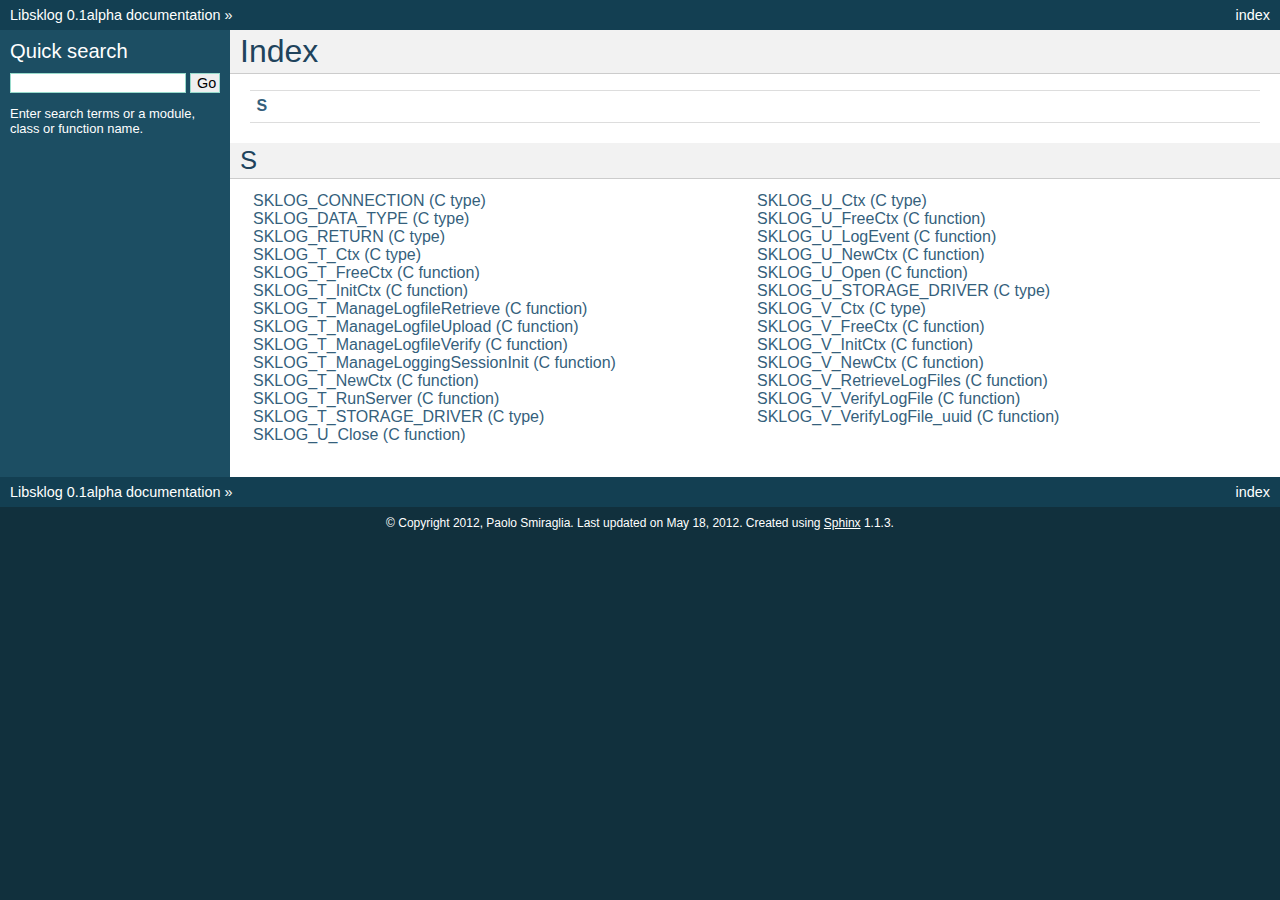
==== docs/sphinx/_build/html/genindex.html @ 60d4702a "* DOCUMENTATION: 	- add documentation generated using Sphinx" ====
<!DOCTYPE html PUBLIC "-//W3C//DTD XHTML 1.0 Transitional//EN"
  "http://www.w3.org/TR/xhtml1/DTD/xhtml1-transitional.dtd">


<html xmlns="http://www.w3.org/1999/xhtml">
  <head>
    <meta http-equiv="Content-Type" content="text/html; charset=utf-8" />
    
    <title>Index &mdash; Libsklog 0.1alpha documentation</title>
    
    <link rel="stylesheet" href="_static/default.css" type="text/css" />
    <link rel="stylesheet" href="_static/pygments.css" type="text/css" />
    
    <script type="text/javascript">
      var DOCUMENTATION_OPTIONS = {
        URL_ROOT:    '',
        VERSION:     '0.1alpha',
        COLLAPSE_INDEX: false,
        FILE_SUFFIX: '.html',
        HAS_SOURCE:  true
      };
    </script>
    <script type="text/javascript" src="_static/jquery.js"></script>
    <script type="text/javascript" src="_static/underscore.js"></script>
    <script type="text/javascript" src="_static/doctools.js"></script>
    <link rel="top" title="Libsklog 0.1alpha documentation" href="index.html" /> 
  </head>
  <body>
    <div class="related">
      <h3>Navigation</h3>
      <ul>
        <li class="right" style="margin-right: 10px">
          <a href="#" title="General Index"
             accesskey="I">index</a></li>
        <li><a href="index.html">Libsklog 0.1alpha documentation</a> &raquo;</li> 
      </ul>
    </div>  

    <div class="document">
      <div class="documentwrapper">
        <div class="bodywrapper">
          <div class="body">
            

<h1 id="index">Index</h1>

<div class="genindex-jumpbox">
 <a href="#S"><strong>S</strong></a>
 
</div>
<h2 id="S">S</h2>
<table style="width: 100%" class="indextable genindextable"><tr>
  <td style="width: 33%" valign="top"><dl>
      
  <dt><a href="_doc/api.html#SKLOG_CONNECTION">SKLOG_CONNECTION (C type)</a>
  </dt>

      
  <dt><a href="_doc/api.html#SKLOG_DATA_TYPE">SKLOG_DATA_TYPE (C type)</a>
  </dt>

      
  <dt><a href="_doc/api.html#SKLOG_RETURN">SKLOG_RETURN (C type)</a>
  </dt>

      
  <dt><a href="_doc/api.html#SKLOG_T_Ctx">SKLOG_T_Ctx (C type)</a>
  </dt>

      
  <dt><a href="_doc/api.html#SKLOG_T_FreeCtx">SKLOG_T_FreeCtx (C function)</a>
  </dt>

      
  <dt><a href="_doc/api.html#SKLOG_T_InitCtx">SKLOG_T_InitCtx (C function)</a>
  </dt>

      
  <dt><a href="_doc/api.html#SKLOG_T_ManageLogfileRetrieve">SKLOG_T_ManageLogfileRetrieve (C function)</a>
  </dt>

      
  <dt><a href="_doc/api.html#SKLOG_T_ManageLogfileUpload">SKLOG_T_ManageLogfileUpload (C function)</a>
  </dt>

      
  <dt><a href="_doc/api.html#SKLOG_T_ManageLogfileVerify">SKLOG_T_ManageLogfileVerify (C function)</a>
  </dt>

      
  <dt><a href="_doc/api.html#SKLOG_T_ManageLoggingSessionInit">SKLOG_T_ManageLoggingSessionInit (C function)</a>
  </dt>

      
  <dt><a href="_doc/api.html#SKLOG_T_NewCtx">SKLOG_T_NewCtx (C function)</a>
  </dt>

      
  <dt><a href="_doc/api.html#SKLOG_T_RunServer">SKLOG_T_RunServer (C function)</a>
  </dt>

      
  <dt><a href="_doc/api.html#SKLOG_T_STORAGE_DRIVER">SKLOG_T_STORAGE_DRIVER (C type)</a>
  </dt>

      
  <dt><a href="_doc/api.html#SKLOG_U_Close">SKLOG_U_Close (C function)</a>
  </dt>

  </dl></td>
  <td style="width: 33%" valign="top"><dl>
      
  <dt><a href="_doc/api.html#SKLOG_U_Ctx">SKLOG_U_Ctx (C type)</a>
  </dt>

      
  <dt><a href="_doc/api.html#SKLOG_U_FreeCtx">SKLOG_U_FreeCtx (C function)</a>
  </dt>

      
  <dt><a href="_doc/api.html#SKLOG_U_LogEvent">SKLOG_U_LogEvent (C function)</a>
  </dt>

      
  <dt><a href="_doc/api.html#SKLOG_U_NewCtx">SKLOG_U_NewCtx (C function)</a>
  </dt>

      
  <dt><a href="_doc/api.html#SKLOG_U_Open">SKLOG_U_Open (C function)</a>
  </dt>

      
  <dt><a href="_doc/api.html#SKLOG_U_STORAGE_DRIVER">SKLOG_U_STORAGE_DRIVER (C type)</a>
  </dt>

      
  <dt><a href="_doc/api.html#SKLOG_V_Ctx">SKLOG_V_Ctx (C type)</a>
  </dt>

      
  <dt><a href="_doc/api.html#SKLOG_V_FreeCtx">SKLOG_V_FreeCtx (C function)</a>
  </dt>

      
  <dt><a href="_doc/api.html#SKLOG_V_InitCtx">SKLOG_V_InitCtx (C function)</a>
  </dt>

      
  <dt><a href="_doc/api.html#SKLOG_V_NewCtx">SKLOG_V_NewCtx (C function)</a>
  </dt>

      
  <dt><a href="_doc/api.html#SKLOG_V_RetrieveLogFiles">SKLOG_V_RetrieveLogFiles (C function)</a>
  </dt>

      
  <dt><a href="_doc/api.html#SKLOG_V_VerifyLogFile">SKLOG_V_VerifyLogFile (C function)</a>
  </dt>

      
  <dt><a href="_doc/api.html#SKLOG_V_VerifyLogFile_uuid">SKLOG_V_VerifyLogFile_uuid (C function)</a>
  </dt>

  </dl></td>
</tr></table>



          </div>
        </div>
      </div>
      <div class="sphinxsidebar">
        <div class="sphinxsidebarwrapper">

   

<div id="searchbox" style="display: none">
  <h3>Quick search</h3>
    <form class="search" action="search.html" method="get">
      <input type="text" name="q" />
      <input type="submit" value="Go" />
      <input type="hidden" name="check_keywords" value="yes" />
      <input type="hidden" name="area" value="default" />
    </form>
    <p class="searchtip" style="font-size: 90%">
    Enter search terms or a module, class or function name.
    </p>
</div>
<script type="text/javascript">$('#searchbox').show(0);</script>
        </div>
      </div>
      <div class="clearer"></div>
    </div>
    <div class="related">
      <h3>Navigation</h3>
      <ul>
        <li class="right" style="margin-right: 10px">
          <a href="#" title="General Index"
             >index</a></li>
        <li><a href="index.html">Libsklog 0.1alpha documentation</a> &raquo;</li> 
      </ul>
    </div>
    <div class="footer">
        &copy; Copyright 2012, Paolo Smiraglia.
      Last updated on May 18, 2012.
      Created using <a href="http://sphinx.pocoo.org/">Sphinx</a> 1.1.3.
    </div>
  </body>
</html>
---- docs/sphinx/_build/html/_static/default.css ----
/*
 * default.css_t
 * ~~~~~~~~~~~~~
 *
 * Sphinx stylesheet -- default theme.
 *
 * :copyright: Copyright 2007-2011 by the Sphinx team, see AUTHORS.
 * :license: BSD, see LICENSE for details.
 *
 */

@import url("basic.css");

/* -- page layout ----------------------------------------------------------- */

body {
    font-family: sans-serif;
    font-size: 100%;
    background-color: #11303d;
    color: #000;
    margin: 0;
    padding: 0;
}

div.document {
    background-color: #1c4e63;
}

div.documentwrapper {
    float: left;
    width: 100%;
}

div.bodywrapper {
    margin: 0 0 0 230px;
}

div.body {
    background-color: #ffffff;
    color: #000000;
    padding: 0 20px 30px 20px;
}

div.footer {
    color: #ffffff;
    width: 100%;
    padding: 9px 0 9px 0;
    text-align: center;
    font-size: 75%;
}

div.footer a {
    color: #ffffff;
    text-decoration: underline;
}

div.related {
    background-color: #133f52;
    line-height: 30px;
    color: #ffffff;
}

div.related a {
    color: #ffffff;
}

div.sphinxsidebar {
}

div.sphinxsidebar h3 {
    font-family: 'Trebuchet MS', sans-serif;
    color: #ffffff;
    font-size: 1.4em;
    font-weight: normal;
    margin: 0;
    padding: 0;
}

div.sphinxsidebar h3 a {
    color: #ffffff;
}

div.sphinxsidebar h4 {
    font-family: 'Trebuchet MS', sans-serif;
    color: #ffffff;
    font-size: 1.3em;
    font-weight: normal;
    margin: 5px 0 0 0;
    padding: 0;
}

div.sphinxsidebar p {
    color: #ffffff;
}

div.sphinxsidebar p.topless {
    margin: 5px 10px 10px 10px;
}

div.sphinxsidebar ul {
    margin: 10px;
    padding: 0;
    color: #ffffff;
}

div.sphinxsidebar a {
    color: #98dbcc;
}

div.sphinxsidebar input {
    border: 1px solid #98dbcc;
    font-family: sans-serif;
    font-size: 1em;
}



/* -- hyperlink styles ------------------------------------------------------ */

a {
    color: #355f7c;
    text-decoration: none;
}

a:visited {
    color: #355f7c;
    text-decoration: none;
}

a:hover {
    text-decoration: underline;
}



/* -- body styles ----------------------------------------------------------- */

div.body h1,
div.body h2,
div.body h3,
div.body h4,
div.body h5,
div.body h6 {
    font-family: 'Trebuchet MS', sans-serif;
    background-color: #f2f2f2;
    font-weight: normal;
    color: #20435c;
    border-bottom: 1px solid #ccc;
    margin: 20px -20px 10px -20px;
    padding: 3px 0 3px 10px;
}

div.body h1 { margin-top: 0; font-size: 200%; }
div.body h2 { font-size: 160%; }
div.body h3 { font-size: 140%; }
div.body h4 { font-size: 120%; }
div.body h5 { font-size: 110%; }
div.body h6 { font-size: 100%; }

a.headerlink {
    color: #c60f0f;
    font-size: 0.8em;
    padding: 0 4px 0 4px;
    text-decoration: none;
}

a.headerlink:hover {
    background-color: #c60f0f;
    color: white;
}

div.body p, div.body dd, div.body li {
    text-align: justify;
    line-height: 130%;
}

div.admonition p.admonition-title + p {
    display: inline;
}

div.admonition p {
    margin-bottom: 5px;
}

div.admonition pre {
    margin-bottom: 5px;
}

div.admonition ul, div.admonition ol {
    margin-bottom: 5px;
}

div.note {
    background-color: #eee;
    border: 1px solid #ccc;
}

div.seealso {
    background-color: #ffc;
    border: 1px solid #ff6;
}

div.topic {
    background-color: #eee;
}

div.warning {
    background-color: #ffe4e4;
    border: 1px solid #f66;
}

p.admonition-title {
    display: inline;
}

p.admonition-title:after {
    content: ":";
}

pre {
    padding: 5px;
    background-color: #eeffcc;
    color: #333333;
    line-height: 120%;
    border: 1px solid #ac9;
    border-left: none;
    border-right: none;
}

tt {
    background-color: #ecf0f3;
    padding: 0 1px 0 1px;
    font-size: 0.95em;
}

th {
    background-color: #ede;
}

.warning tt {
    background: #efc2c2;
}

.note tt {
    background: #d6d6d6;
}

.viewcode-back {
    font-family: sans-serif;
}

div.viewcode-block:target {
    background-color: #f4debf;
    border-top: 1px solid #ac9;
    border-bottom: 1px solid #ac9;
}
---- docs/sphinx/_build/html/_static/pygments.css ----
.highlight .hll { background-color: #ffffcc }
.highlight  { background: #eeffcc; }
.highlight .c { color: #408090; font-style: italic } /* Comment */
.highlight .err { border: 1px solid #FF0000 } /* Error */
.highlight .k { color: #007020; font-weight: bold } /* Keyword */
.highlight .o { color: #666666 } /* Operator */
.highlight .cm { color: #408090; font-style: italic } /* Comment.Multiline */
.highlight .cp { color: #007020 } /* Comment.Preproc */
.highlight .c1 { color: #408090; font-style: italic } /* Comment.Single */
.highlight .cs { color: #408090; background-color: #fff0f0 } /* Comment.Special */
.highlight .gd { color: #A00000 } /* Generic.Deleted */
.highlight .ge { font-style: italic } /* Generic.Emph */
.highlight .gr { color: #FF0000 } /* Generic.Error */
.highlight .gh { color: #000080; font-weight: bold } /* Generic.Heading */
.highlight .gi { color: #00A000 } /* Generic.Inserted */
.highlight .go { color: #303030 } /* Generic.Output */
.highlight .gp { color: #c65d09; font-weight: bold } /* Generic.Prompt */
.highlight .gs { font-weight: bold } /* Generic.Strong */
.highlight .gu { color: #800080; font-weight: bold } /* Generic.Subheading */
.highlight .gt { color: #0040D0 } /* Generic.Traceback */
.highlight .kc { color: #007020; font-weight: bold } /* Keyword.Constant */
.highlight .kd { color: #007020; font-weight: bold } /* Keyword.Declaration */
.highlight .kn { color: #007020; font-weight: bold } /* Keyword.Namespace */
.highlight .kp { color: #007020 } /* Keyword.Pseudo */
.highlight .kr { color: #007020; font-weight: bold } /* Keyword.Reserved */
.highlight .kt { color: #902000 } /* Keyword.Type */
.highlight .m { color: #208050 } /* Literal.Number */
.highlight .s { color: #4070a0 } /* Literal.String */
.highlight .na { color: #4070a0 } /* Name.Attribute */
.highlight .nb { color: #007020 } /* Name.Builtin */
.highlight .nc { color: #0e84b5; font-weight: bold } /* Name.Class */
.highlight .no { color: #60add5 } /* Name.Constant */
.highlight .nd { color: #555555; font-weight: bold } /* Name.Decorator */
.highlight .ni { color: #d55537; font-weight: bold } /* Name.Entity */
.highlight .ne { color: #007020 } /* Name.Exception */
.highlight .nf { color: #06287e } /* Name.Function */
.highlight .nl { color: #002070; font-weight: bold } /* Name.Label */
.highlight .nn { color: #0e84b5; font-weight: bold } /* Name.Namespace */
.highlight .nt { color: #062873; font-weight: bold } /* Name.Tag */
.highlight .nv { color: #bb60d5 } /* Name.Variable */
.highlight .ow { color: #007020; font-weight: bold } /* Operator.Word */
.highlight .w { color: #bbbbbb } /* Text.Whitespace */
.highlight .mf { color: #208050 } /* Literal.Number.Float */
.highlight .mh { color: #208050 } /* Literal.Number.Hex */
.highlight .mi { color: #208050 } /* Literal.Number.Integer */
.highlight .mo { color: #208050 } /* Literal.Number.Oct */
.highlight .sb { color: #4070a0 } /* Literal.String.Backtick */
.highlight .sc { color: #4070a0 } /* Literal.String.Char */
.highlight .sd { color: #4070a0; font-style: italic } /* Literal.String.Doc */
.highlight .s2 { color: #4070a0 } /* Literal.String.Double */
.highlight .se { color: #4070a0; font-weight: bold } /* Literal.String.Escape */
.highlight .sh { color: #4070a0 } /* Literal.String.Heredoc */
.highlight .si { color: #70a0d0; font-style: italic } /* Literal.String.Interpol */
.highlight .sx { color: #c65d09 } /* Literal.String.Other */
.highlight .sr { color: #235388 } /* Literal.String.Regex */
.highlight .s1 { color: #4070a0 } /* Literal.String.Single */
.highlight .ss { color: #517918 } /* Literal.String.Symbol */
.highlight .bp { color: #007020 } /* Name.Builtin.Pseudo */
.highlight .vc { color: #bb60d5 } /* Name.Variable.Class */
.highlight .vg { color: #bb60d5 } /* Name.Variable.Global */
.highlight .vi { color: #bb60d5 } /* Name.Variable.Instance */
.highlight .il { color: #208050 } /* Literal.Number.Integer.Long */
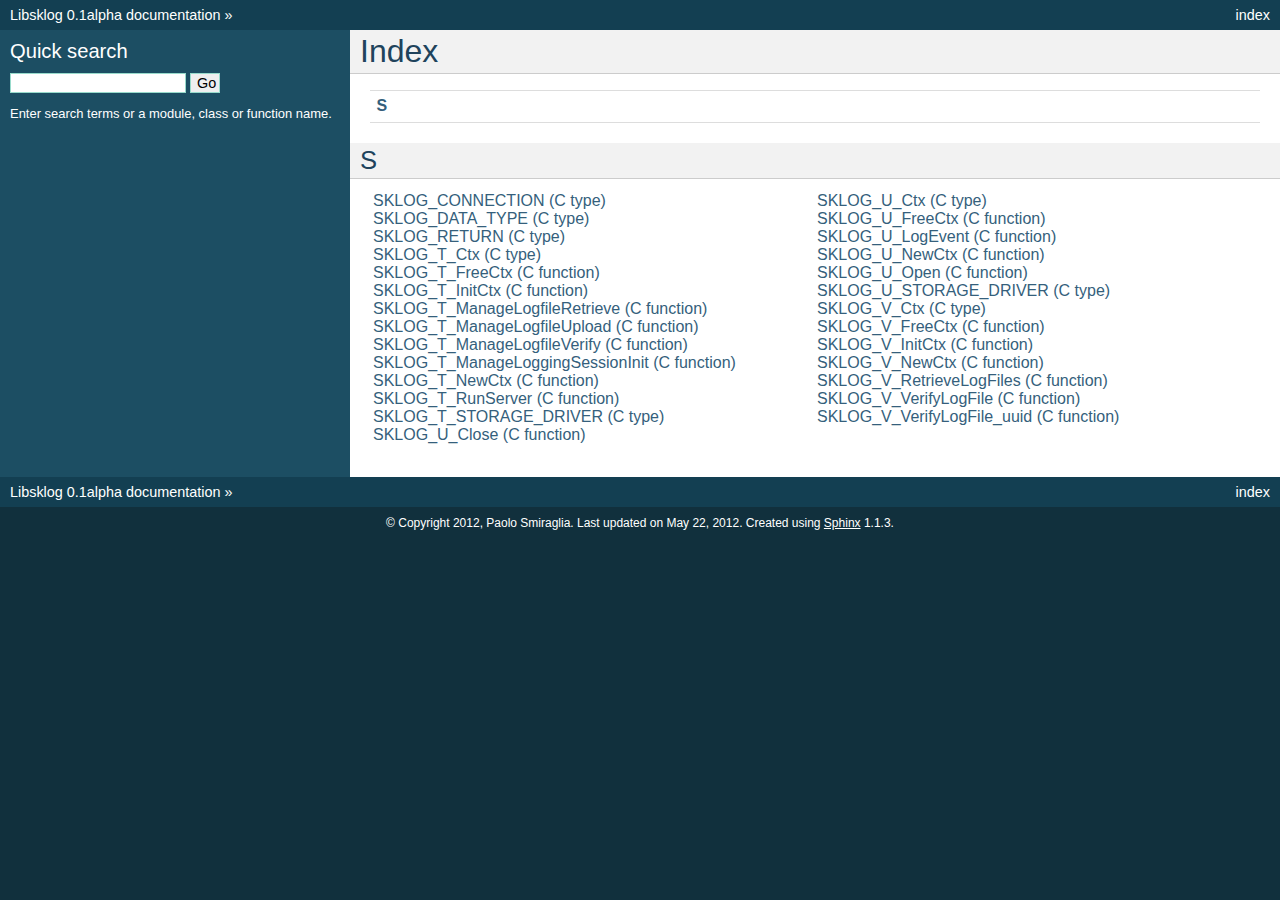
==== commit 243151c2: "* DOCUMENTATION: 	- sphinx documentation update" ====
--- a/docs/sphinx/_build/html/genindex.html
+++ b/docs/sphinx/_build/html/genindex.html
@@ -206,7 +206,7 @@
     </div>
     <div class="footer">
         &copy; Copyright 2012, Paolo Smiraglia.
-      Last updated on May 18, 2012.
+      Last updated on May 22, 2012.
       Created using <a href="http://sphinx.pocoo.org/">Sphinx</a> 1.1.3.
     </div>
   </body>
--- a/docs/sphinx/_build/html/_static/default.css
+++ b/docs/sphinx/_build/html/_static/default.css
@@ -32,7 +32,7 @@
 }
 
 div.bodywrapper {
-    margin: 0 0 0 230px;
+    margin: 0 0 0 350px;
 }
 
 div.body {
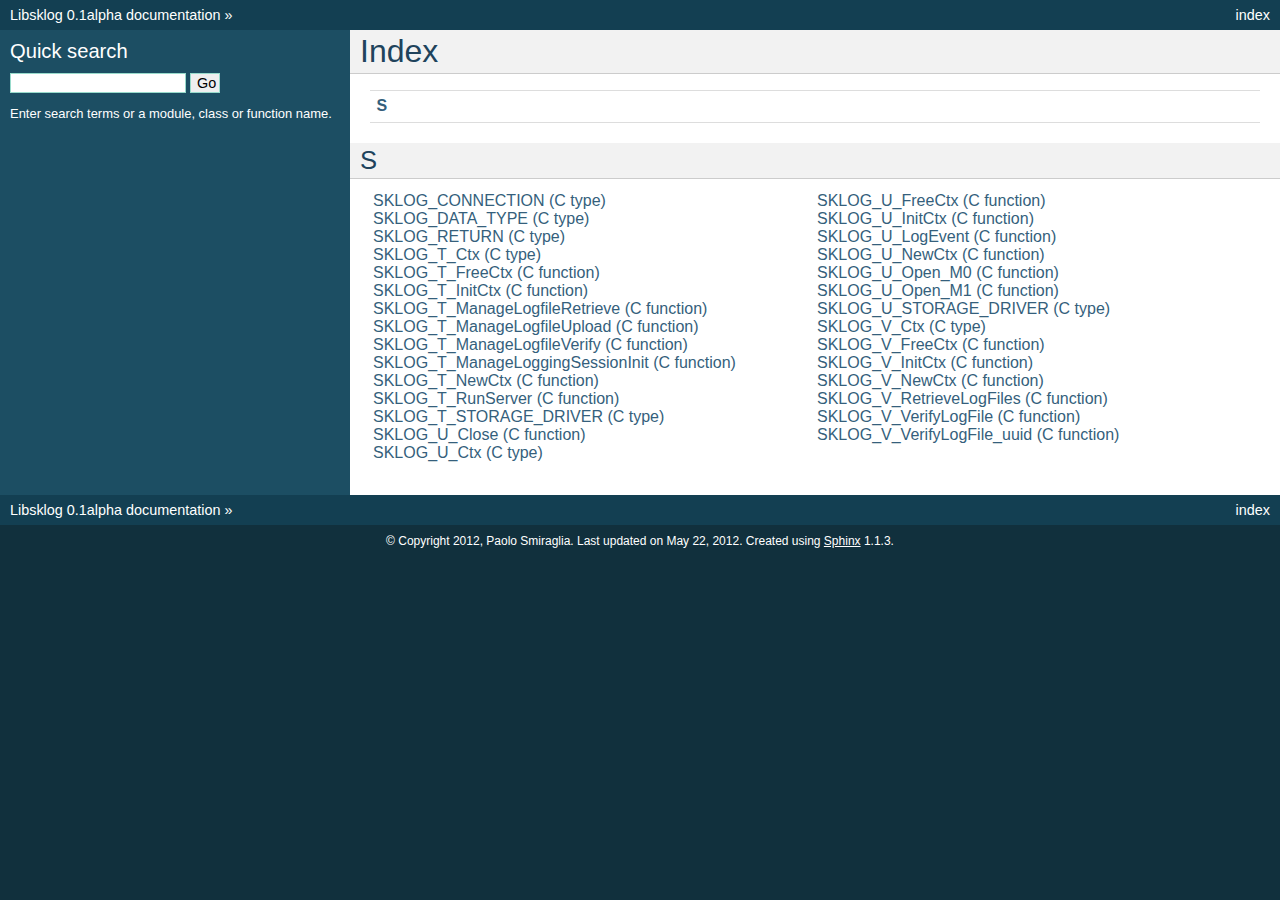
==== commit b10291d3: "* DOCUMENTATION: 	- sphinx docuementation update" ====
--- a/docs/sphinx/_build/html/genindex.html
+++ b/docs/sphinx/_build/html/genindex.html
@@ -111,17 +111,21 @@
   <dt><a href="_doc/api.html#SKLOG_U_Close">SKLOG_U_Close (C function)</a>
   </dt>
 
+      
+  <dt><a href="_doc/api.html#SKLOG_U_Ctx">SKLOG_U_Ctx (C type)</a>
+  </dt>
+
   </dl></td>
   <td style="width: 33%" valign="top"><dl>
       
-  <dt><a href="_doc/api.html#SKLOG_U_Ctx">SKLOG_U_Ctx (C type)</a>
-  </dt>
-
-      
   <dt><a href="_doc/api.html#SKLOG_U_FreeCtx">SKLOG_U_FreeCtx (C function)</a>
   </dt>
 
       
+  <dt><a href="_doc/api.html#SKLOG_U_InitCtx">SKLOG_U_InitCtx (C function)</a>
+  </dt>
+
+      
   <dt><a href="_doc/api.html#SKLOG_U_LogEvent">SKLOG_U_LogEvent (C function)</a>
   </dt>
 
@@ -130,7 +134,11 @@
   </dt>
 
       
-  <dt><a href="_doc/api.html#SKLOG_U_Open">SKLOG_U_Open (C function)</a>
+  <dt><a href="_doc/api.html#SKLOG_U_Open_M0">SKLOG_U_Open_M0 (C function)</a>
+  </dt>
+
+      
+  <dt><a href="_doc/api.html#SKLOG_U_Open_M1">SKLOG_U_Open_M1 (C function)</a>
   </dt>
 
       
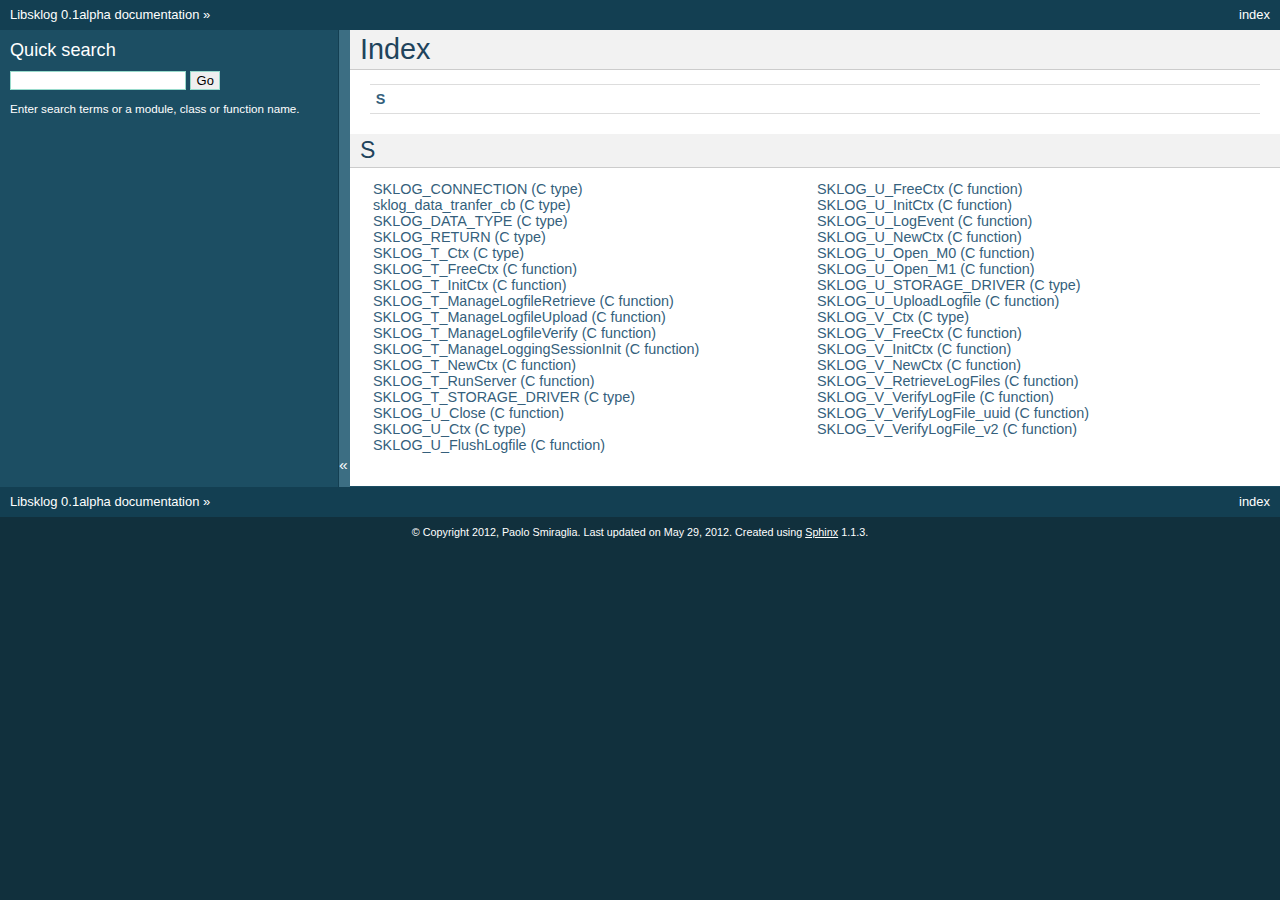
==== commit 85449ab4: "* DOCUMENTATION: 	- some updates" ====
--- a/docs/sphinx/_build/html/genindex.html
+++ b/docs/sphinx/_build/html/genindex.html
@@ -27,6 +27,7 @@
     <script type="text/javascript" src="_static/jquery.js"></script>
     <script type="text/javascript" src="_static/underscore.js"></script>
     <script type="text/javascript" src="_static/doctools.js"></script>
+    <script type="text/javascript" src="_static/sidebar.js"></script>
     <link rel="top" title="Libsklog 0.1alpha documentation" href="index.html" /> 
   </head>
   <body>
@@ -60,6 +61,10 @@
   </dt>
 
       
+  <dt><a href="_doc/api.html#sklog_data_tranfer_cb">sklog_data_tranfer_cb (C type)</a>
+  </dt>
+
+      
   <dt><a href="_doc/api.html#SKLOG_DATA_TYPE">SKLOG_DATA_TYPE (C type)</a>
   </dt>
 
@@ -113,6 +118,10 @@
 
       
   <dt><a href="_doc/api.html#SKLOG_U_Ctx">SKLOG_U_Ctx (C type)</a>
+  </dt>
+
+      
+  <dt><a href="_doc/api.html#SKLOG_U_FlushLogfile">SKLOG_U_FlushLogfile (C function)</a>
   </dt>
 
   </dl></td>
@@ -146,6 +155,10 @@
   </dt>
 
       
+  <dt><a href="_doc/api.html#SKLOG_U_UploadLogfile">SKLOG_U_UploadLogfile (C function)</a>
+  </dt>
+
+      
   <dt><a href="_doc/api.html#SKLOG_V_Ctx">SKLOG_V_Ctx (C type)</a>
   </dt>
 
@@ -171,6 +184,10 @@
 
       
   <dt><a href="_doc/api.html#SKLOG_V_VerifyLogFile_uuid">SKLOG_V_VerifyLogFile_uuid (C function)</a>
+  </dt>
+
+      
+  <dt><a href="_doc/api.html#SKLOG_V_VerifyLogFile_v2">SKLOG_V_VerifyLogFile_v2 (C function)</a>
   </dt>
 
   </dl></td>
@@ -214,7 +231,7 @@
     </div>
     <div class="footer">
         &copy; Copyright 2012, Paolo Smiraglia.
-      Last updated on May 22, 2012.
+      Last updated on May 29, 2012.
       Created using <a href="http://sphinx.pocoo.org/">Sphinx</a> 1.1.3.
     </div>
   </body>
--- a/docs/sphinx/_build/html/_static/default.css
+++ b/docs/sphinx/_build/html/_static/default.css
@@ -15,7 +15,8 @@
 
 body {
     font-family: sans-serif;
-    font-size: 100%;
+    /* font-size: 100%; */
+	font-size: 90%;
     background-color: #11303d;
     color: #000;
     margin: 0;
@@ -113,6 +114,11 @@
     font-size: 1em;
 }
 
+
+/* for collapsible sidebar */
+div#sidebarbutton {
+    background-color: #3c6e83;
+}
 
 
 /* -- hyperlink styles ------------------------------------------------------ */
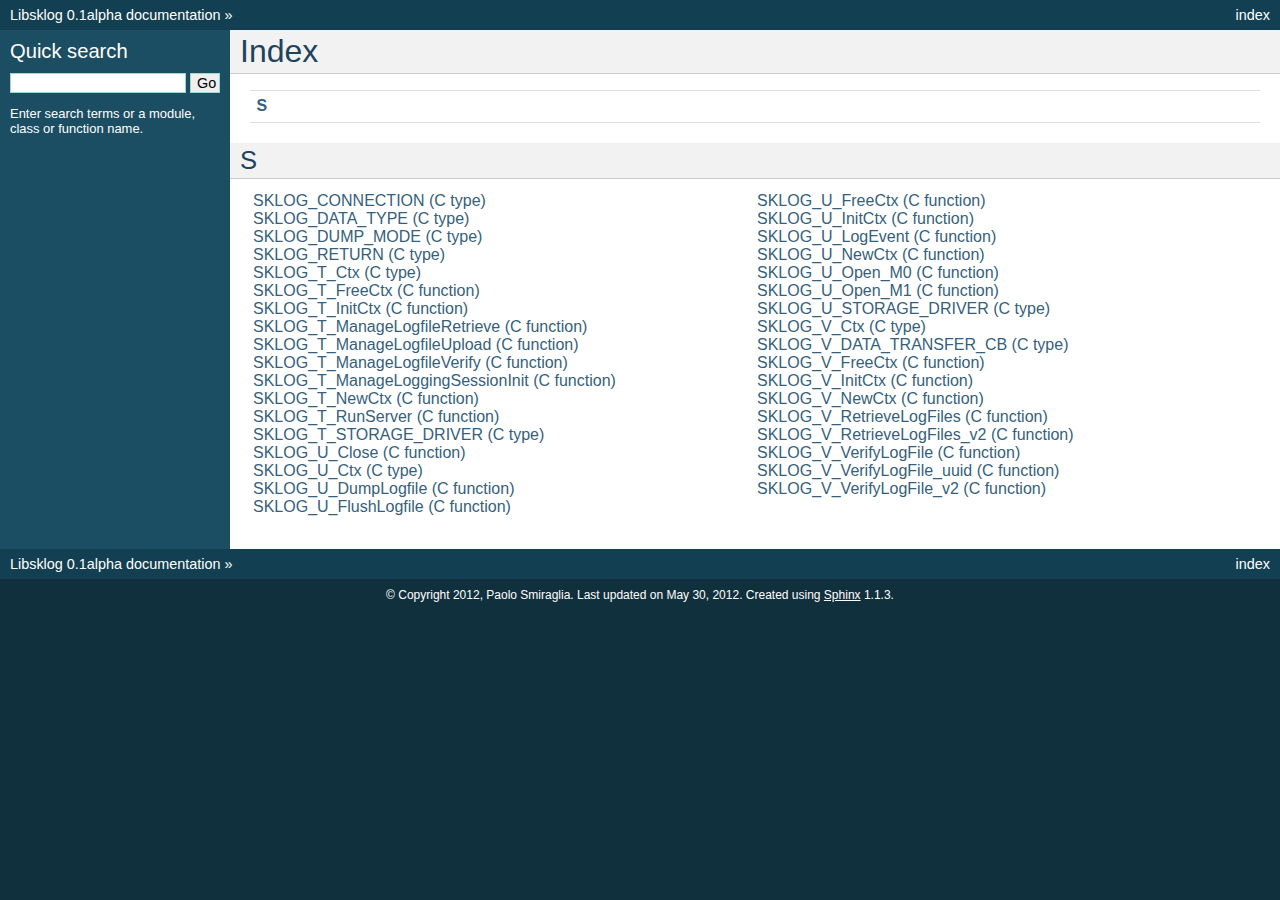
==== commit 205c3c73: "* DOCUMENTATION: 	- some updates" ====
--- a/docs/sphinx/_build/html/genindex.html
+++ b/docs/sphinx/_build/html/genindex.html
@@ -27,7 +27,6 @@
     <script type="text/javascript" src="_static/jquery.js"></script>
     <script type="text/javascript" src="_static/underscore.js"></script>
     <script type="text/javascript" src="_static/doctools.js"></script>
-    <script type="text/javascript" src="_static/sidebar.js"></script>
     <link rel="top" title="Libsklog 0.1alpha documentation" href="index.html" /> 
   </head>
   <body>
@@ -61,14 +60,14 @@
   </dt>
 
       
-  <dt><a href="_doc/api.html#sklog_data_tranfer_cb">sklog_data_tranfer_cb (C type)</a>
-  </dt>
-
-      
   <dt><a href="_doc/api.html#SKLOG_DATA_TYPE">SKLOG_DATA_TYPE (C type)</a>
   </dt>
 
       
+  <dt><a href="_doc/api.html#SKLOG_DUMP_MODE">SKLOG_DUMP_MODE (C type)</a>
+  </dt>
+
+      
   <dt><a href="_doc/api.html#SKLOG_RETURN">SKLOG_RETURN (C type)</a>
   </dt>
 
@@ -118,6 +117,10 @@
 
       
   <dt><a href="_doc/api.html#SKLOG_U_Ctx">SKLOG_U_Ctx (C type)</a>
+  </dt>
+
+      
+  <dt><a href="_doc/api.html#SKLOG_U_DumpLogfile">SKLOG_U_DumpLogfile (C function)</a>
   </dt>
 
       
@@ -155,14 +158,14 @@
   </dt>
 
       
-  <dt><a href="_doc/api.html#SKLOG_U_UploadLogfile">SKLOG_U_UploadLogfile (C function)</a>
-  </dt>
-
-      
   <dt><a href="_doc/api.html#SKLOG_V_Ctx">SKLOG_V_Ctx (C type)</a>
   </dt>
 
       
+  <dt><a href="_doc/api.html#SKLOG_V_DATA_TRANSFER_CB">SKLOG_V_DATA_TRANSFER_CB (C type)</a>
+  </dt>
+
+      
   <dt><a href="_doc/api.html#SKLOG_V_FreeCtx">SKLOG_V_FreeCtx (C function)</a>
   </dt>
 
@@ -176,6 +179,10 @@
 
       
   <dt><a href="_doc/api.html#SKLOG_V_RetrieveLogFiles">SKLOG_V_RetrieveLogFiles (C function)</a>
+  </dt>
+
+      
+  <dt><a href="_doc/api.html#SKLOG_V_RetrieveLogFiles_v2">SKLOG_V_RetrieveLogFiles_v2 (C function)</a>
   </dt>
 
       
@@ -231,7 +238,7 @@
     </div>
     <div class="footer">
         &copy; Copyright 2012, Paolo Smiraglia.
-      Last updated on May 29, 2012.
+      Last updated on May 30, 2012.
       Created using <a href="http://sphinx.pocoo.org/">Sphinx</a> 1.1.3.
     </div>
   </body>
--- a/docs/sphinx/_build/html/_static/default.css
+++ b/docs/sphinx/_build/html/_static/default.css
@@ -16,7 +16,7 @@
 body {
     font-family: sans-serif;
     /* font-size: 100%; */
-	font-size: 90%;
+	font-size: 100%;
     background-color: #11303d;
     color: #000;
     margin: 0;
@@ -33,7 +33,7 @@
 }
 
 div.bodywrapper {
-    margin: 0 0 0 350px;
+    margin: 0 0 0 230px;
 }
 
 div.body {
@@ -114,11 +114,6 @@
     font-size: 1em;
 }
 
-
-/* for collapsible sidebar */
-div#sidebarbutton {
-    background-color: #3c6e83;
-}
 
 
 /* -- hyperlink styles ------------------------------------------------------ */
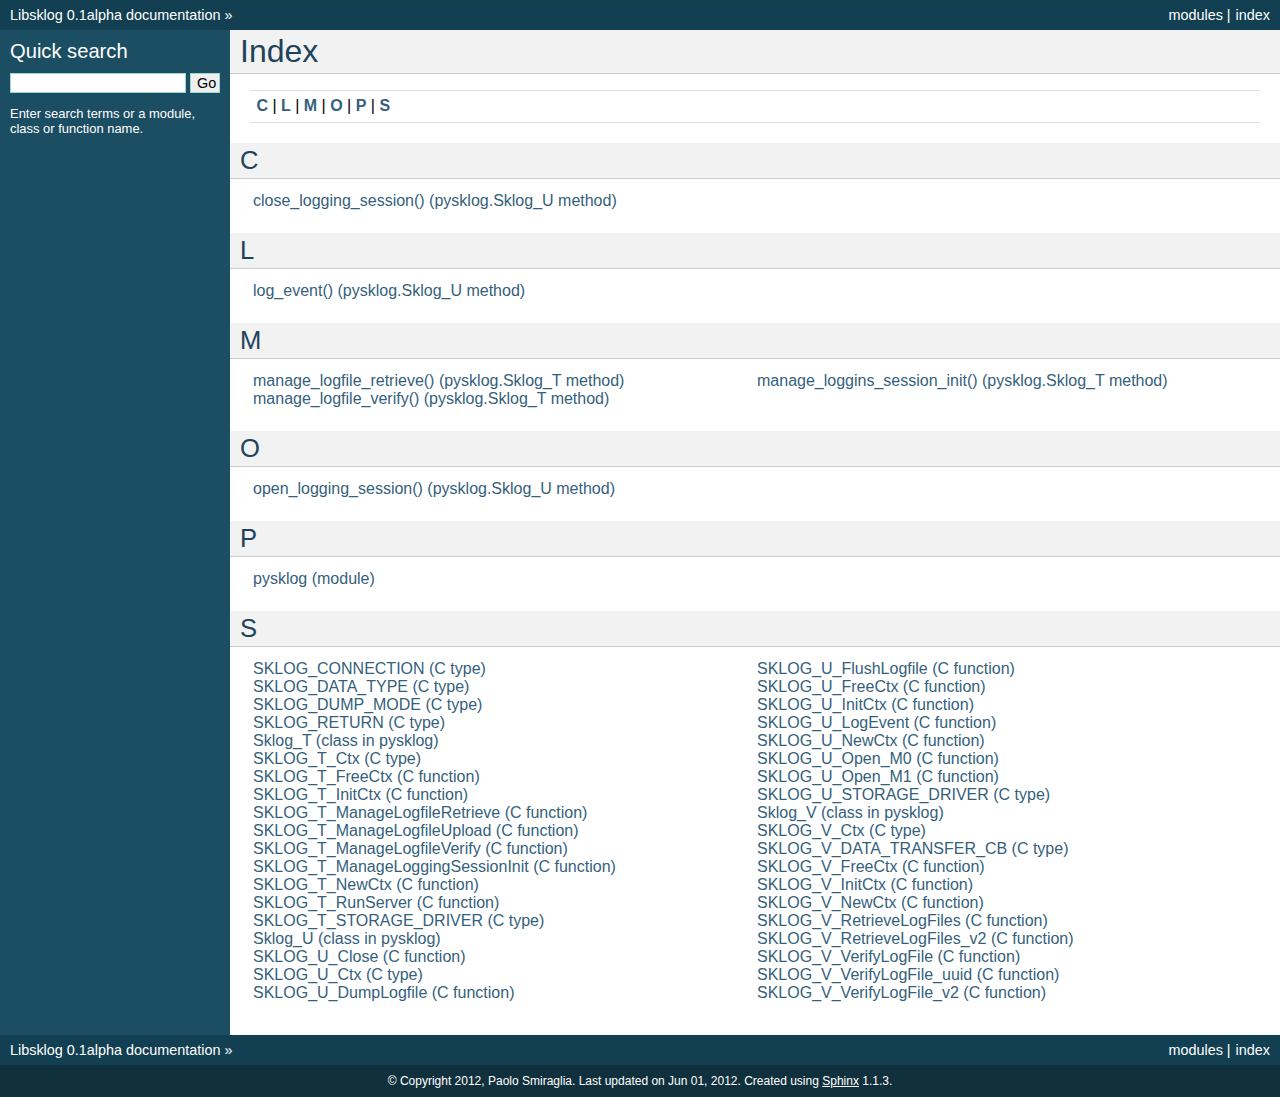
==== commit 7c954b34: "* DOCUMENTATION: 	- some updates" ====
--- a/docs/sphinx/_build/html/genindex.html
+++ b/docs/sphinx/_build/html/genindex.html
@@ -36,6 +36,9 @@
         <li class="right" style="margin-right: 10px">
           <a href="#" title="General Index"
              accesskey="I">index</a></li>
+        <li class="right" >
+          <a href="py-modindex.html" title="Python Module Index"
+             >modules</a> |</li>
         <li><a href="index.html">Libsklog 0.1alpha documentation</a> &raquo;</li> 
       </ul>
     </div>  
@@ -49,9 +52,74 @@
 <h1 id="index">Index</h1>
 
 <div class="genindex-jumpbox">
- <a href="#S"><strong>S</strong></a>
+ <a href="#C"><strong>C</strong></a>
+ | <a href="#L"><strong>L</strong></a>
+ | <a href="#M"><strong>M</strong></a>
+ | <a href="#O"><strong>O</strong></a>
+ | <a href="#P"><strong>P</strong></a>
+ | <a href="#S"><strong>S</strong></a>
  
 </div>
+<h2 id="C">C</h2>
+<table style="width: 100%" class="indextable genindextable"><tr>
+  <td style="width: 33%" valign="top"><dl>
+      
+  <dt><a href="_doc/python_binding.html#pysklog.Sklog_U.close_logging_session">close_logging_session() (pysklog.Sklog_U method)</a>
+  </dt>
+
+  </dl></td>
+</tr></table>
+
+<h2 id="L">L</h2>
+<table style="width: 100%" class="indextable genindextable"><tr>
+  <td style="width: 33%" valign="top"><dl>
+      
+  <dt><a href="_doc/python_binding.html#pysklog.Sklog_U.log_event">log_event() (pysklog.Sklog_U method)</a>
+  </dt>
+
+  </dl></td>
+</tr></table>
+
+<h2 id="M">M</h2>
+<table style="width: 100%" class="indextable genindextable"><tr>
+  <td style="width: 33%" valign="top"><dl>
+      
+  <dt><a href="_doc/python_binding.html#pysklog.Sklog_T.manage_logfile_retrieve">manage_logfile_retrieve() (pysklog.Sklog_T method)</a>
+  </dt>
+
+      
+  <dt><a href="_doc/python_binding.html#pysklog.Sklog_T.manage_logfile_verify">manage_logfile_verify() (pysklog.Sklog_T method)</a>
+  </dt>
+
+  </dl></td>
+  <td style="width: 33%" valign="top"><dl>
+      
+  <dt><a href="_doc/python_binding.html#pysklog.Sklog_T.manage_loggins_session_init">manage_loggins_session_init() (pysklog.Sklog_T method)</a>
+  </dt>
+
+  </dl></td>
+</tr></table>
+
+<h2 id="O">O</h2>
+<table style="width: 100%" class="indextable genindextable"><tr>
+  <td style="width: 33%" valign="top"><dl>
+      
+  <dt><a href="_doc/python_binding.html#pysklog.Sklog_U.open_logging_session">open_logging_session() (pysklog.Sklog_U method)</a>
+  </dt>
+
+  </dl></td>
+</tr></table>
+
+<h2 id="P">P</h2>
+<table style="width: 100%" class="indextable genindextable"><tr>
+  <td style="width: 33%" valign="top"><dl>
+      
+  <dt><a href="_doc/python_binding.html#module-pysklog">pysklog (module)</a>
+  </dt>
+
+  </dl></td>
+</tr></table>
+
 <h2 id="S">S</h2>
 <table style="width: 100%" class="indextable genindextable"><tr>
   <td style="width: 33%" valign="top"><dl>
@@ -72,6 +140,10 @@
   </dt>
 
       
+  <dt><a href="_doc/python_binding.html#pysklog.Sklog_T">Sklog_T (class in pysklog)</a>
+  </dt>
+
+      
   <dt><a href="_doc/api.html#SKLOG_T_Ctx">SKLOG_T_Ctx (C type)</a>
   </dt>
 
@@ -112,6 +184,10 @@
   </dt>
 
       
+  <dt><a href="_doc/python_binding.html#pysklog.Sklog_U">Sklog_U (class in pysklog)</a>
+  </dt>
+
+      
   <dt><a href="_doc/api.html#SKLOG_U_Close">SKLOG_U_Close (C function)</a>
   </dt>
 
@@ -123,12 +199,12 @@
   <dt><a href="_doc/api.html#SKLOG_U_DumpLogfile">SKLOG_U_DumpLogfile (C function)</a>
   </dt>
 
+  </dl></td>
+  <td style="width: 33%" valign="top"><dl>
       
   <dt><a href="_doc/api.html#SKLOG_U_FlushLogfile">SKLOG_U_FlushLogfile (C function)</a>
   </dt>
 
-  </dl></td>
-  <td style="width: 33%" valign="top"><dl>
       
   <dt><a href="_doc/api.html#SKLOG_U_FreeCtx">SKLOG_U_FreeCtx (C function)</a>
   </dt>
@@ -155,6 +231,10 @@
 
       
   <dt><a href="_doc/api.html#SKLOG_U_STORAGE_DRIVER">SKLOG_U_STORAGE_DRIVER (C type)</a>
+  </dt>
+
+      
+  <dt><a href="_doc/python_binding.html#pysklog.Sklog_V">Sklog_V (class in pysklog)</a>
   </dt>
 
       
@@ -233,12 +313,15 @@
         <li class="right" style="margin-right: 10px">
           <a href="#" title="General Index"
              >index</a></li>
+        <li class="right" >
+          <a href="py-modindex.html" title="Python Module Index"
+             >modules</a> |</li>
         <li><a href="index.html">Libsklog 0.1alpha documentation</a> &raquo;</li> 
       </ul>
     </div>
     <div class="footer">
         &copy; Copyright 2012, Paolo Smiraglia.
-      Last updated on May 30, 2012.
+      Last updated on Jun 01, 2012.
       Created using <a href="http://sphinx.pocoo.org/">Sphinx</a> 1.1.3.
     </div>
   </body>
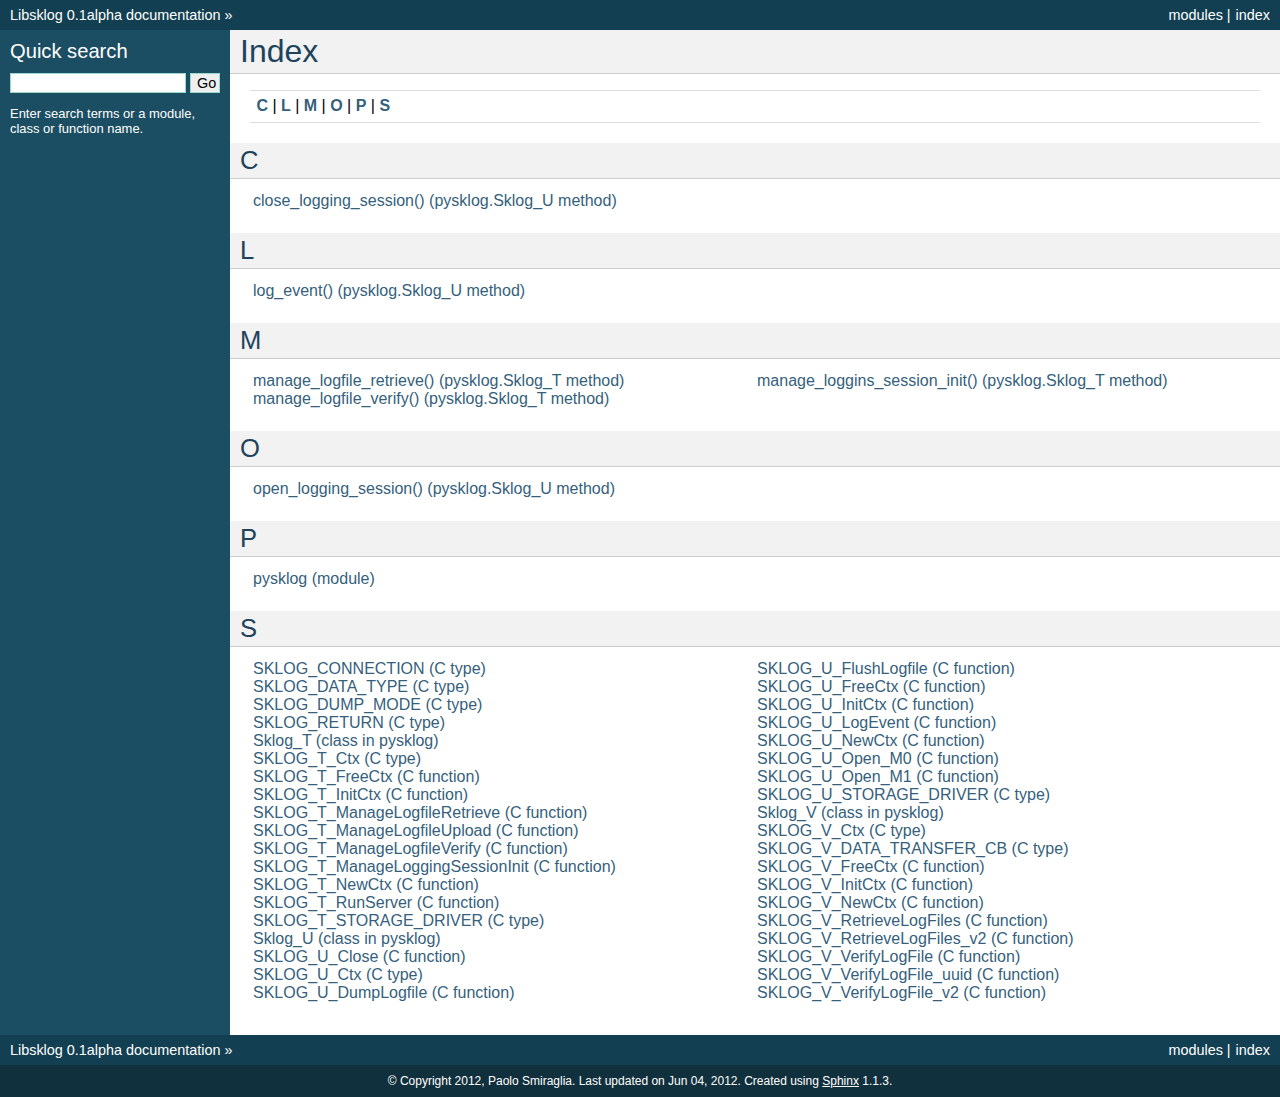
==== commit 4d0da2a5: "* DOCUMENTATION 	- installation section updated 	- todo section added" ====
--- a/docs/sphinx/_build/html/genindex.html
+++ b/docs/sphinx/_build/html/genindex.html
@@ -321,7 +321,7 @@
     </div>
     <div class="footer">
         &copy; Copyright 2012, Paolo Smiraglia.
-      Last updated on Jun 01, 2012.
+      Last updated on Jun 04, 2012.
       Created using <a href="http://sphinx.pocoo.org/">Sphinx</a> 1.1.3.
     </div>
   </body>
--- a/docs/sphinx/_build/html/_static/default.css
+++ b/docs/sphinx/_build/html/_static/default.css
@@ -254,4 +254,8 @@
     background-color: #f4debf;
     border-top: 1px solid #ac9;
     border-bottom: 1px solid #ac9;
+}
+
+span.strike {
+	text-decoration:line-through;
 }